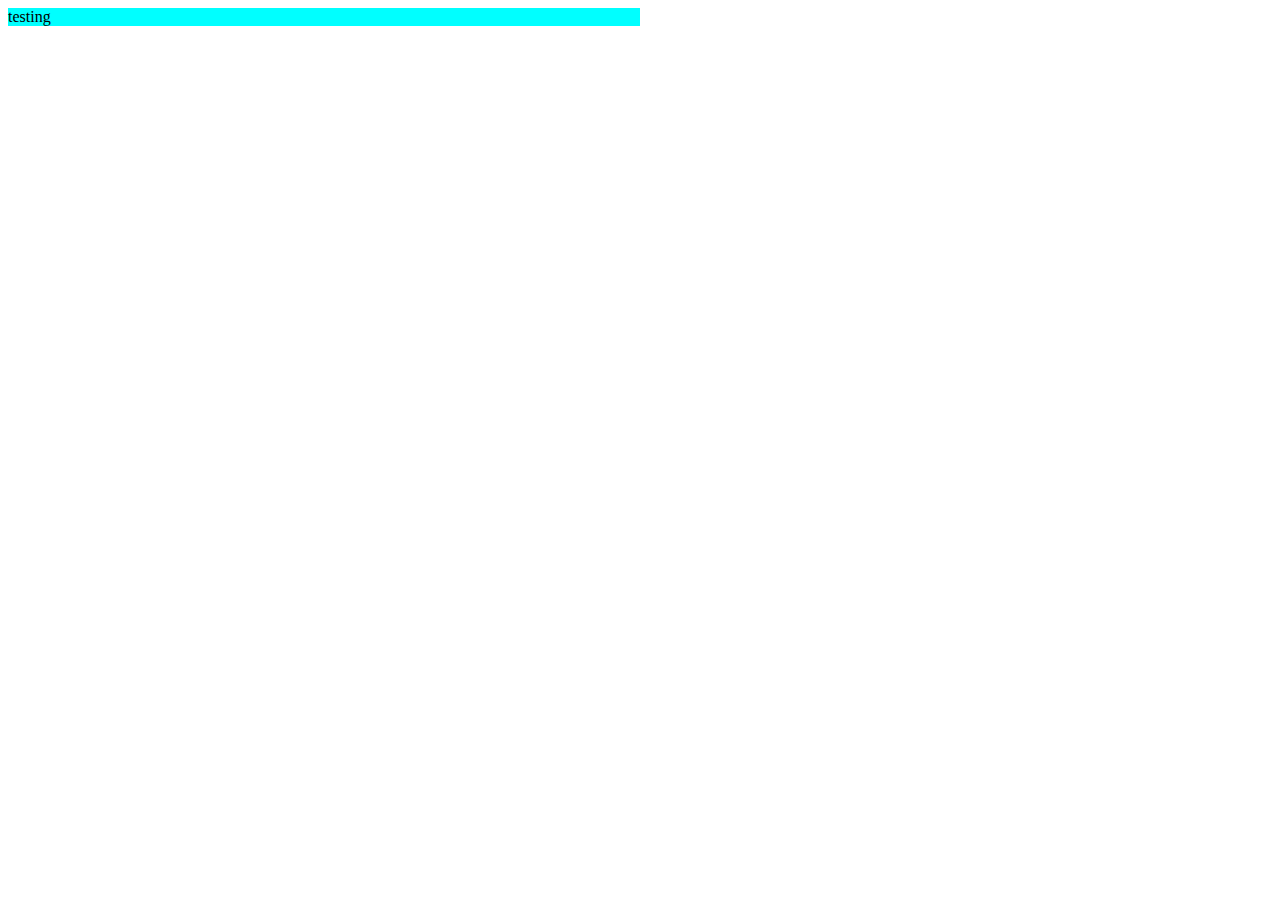
==== Week 3/index.html @ 28303e09 "Week 3 files" ====
<!DOCTYPE html>
<html lang="en">
<head>
    <meta charset="UTF-8">
    <meta http-equiv="X-UA-Compatible" content="IE=edge">
    <meta name="viewport" content="width=device-width, initial-scale=1.0">
    <title>Document</title>
    <style>
        #main {
            background-color: aqua;
            width: 50%;
        }
    </style>
</head>
<body>
    <div id="main">
        testing
    </div>
</body>
</html>
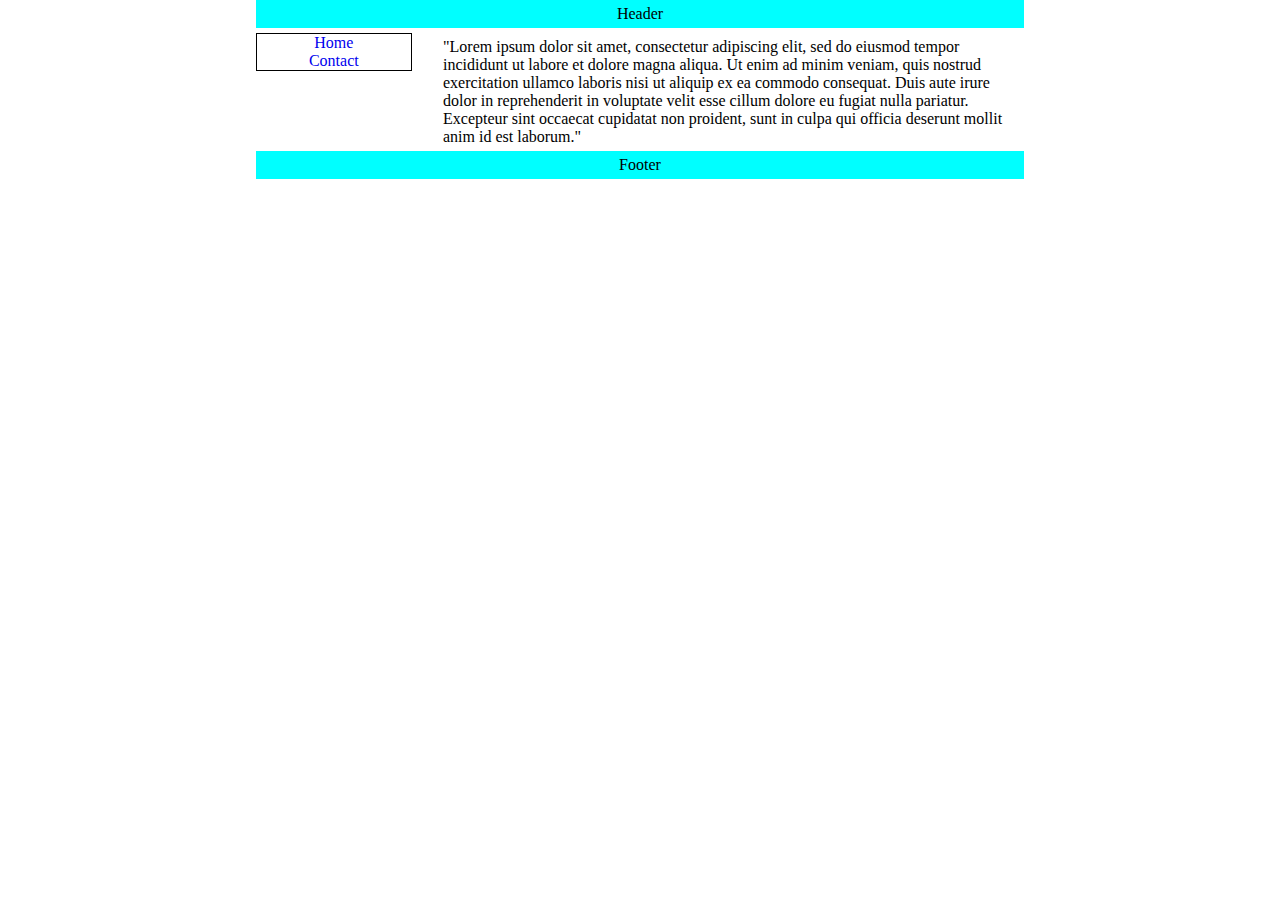
==== commit 23c6f1ca: "Added week 4" ====
--- a/Week 3/index.html
+++ b/Week 3/index.html
@@ -1,20 +1,29 @@
 <!DOCTYPE html>
 <html lang="en">
 <head>
+    <link rel="stylesheet" href="style.css" />
     <meta charset="UTF-8">
     <meta http-equiv="X-UA-Compatible" content="IE=edge">
     <meta name="viewport" content="width=device-width, initial-scale=1.0">
     <title>Document</title>
-    <style>
-        #main {
-            background-color: aqua;
-            width: 50%;
-        }
-    </style>
 </head>
 <body>
-    <div id="main">
-        testing
+    <div id="wrapper">
+    <header>
+        Header
+    </header>
+    <nav>
+        <ul>
+            <a class="navlink" href="index.html"><li>Home</li></a>
+            <a class="navLink" href="contact.html"><li>Contact</li></a>
+        </ul>
+    </nav>
+    <main>
+        "Lorem ipsum dolor sit amet, consectetur adipiscing elit, sed do eiusmod tempor incididunt ut labore et dolore magna aliqua. Ut enim ad minim veniam, quis nostrud exercitation ullamco laboris nisi ut aliquip ex ea commodo consequat. Duis aute irure dolor in reprehenderit in voluptate velit esse cillum dolore eu fugiat nulla pariatur. Excepteur sint occaecat cupidatat non proident, sunt in culpa qui officia deserunt mollit anim id est laborum."
+    </main>
+    <footer>
+        Footer
+    </footer>
     </div>
 </body>
 </html>--- a/Week 3/style.css
+++ b/Week 3/style.css
@@ -0,0 +1,48 @@
+
+body {
+    margin: auto;
+    display: block;
+}
+#wrapper {
+    width: 60%;
+    margin: auto;
+}
+header {
+    background-color: aqua;
+    margin: auto;
+    padding: 5px;
+    text-align: center;
+    margin-bottom: 5px;
+}
+main {
+    width: 75%;
+    float: right;
+    padding: 5px;
+}
+nav {
+    width: 20%;
+    float: left;
+    padding: 0;
+    margin: auto;
+    border: 1px solid black;
+    text-align: center;
+}
+footer {
+    background-color: aqua;
+    clear: both;
+    padding: 5px;
+    text-align: center;
+    margin-top: 5px;
+}
+nav>ul {
+    list-style-type: none;
+    margin: 0;
+    padding: 0;
+}
+nav>ul>li {
+    margin: auto;
+    display: block;
+}
+a {
+    text-decoration: none;
+}
